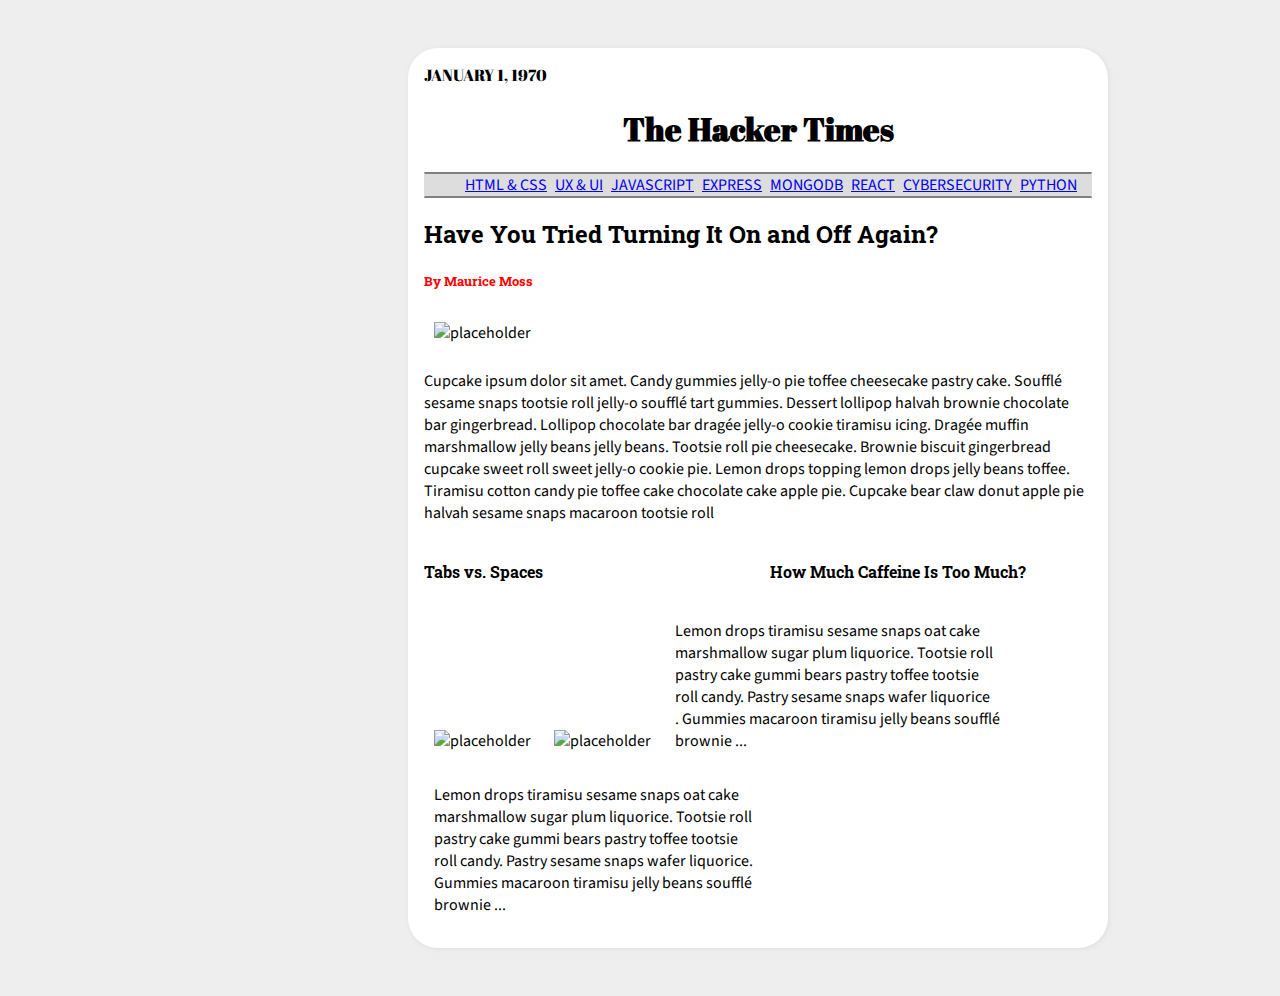
==== index.html @ fa1dbaa5 "I hate git" ====
<!DOCTYPE html>
<html lang="en">
<head>
  <meta charset="UTF-8">
  <meta http-equiv="X-UA-Compatible" content="IE=edge">
  <meta name="viewport" content="width=device-width, initial-scale=1.0">
  <title>Hacker Times</title>
  <link rel="stylesheet" href="style.css">
</head>
<body class="body" >
  <!-- NEWSPAPER CONTAINER -->
  <div class="newspaper-container">
    <!-- header -->
    <header>
      <div class="date">JANUARY 1, 1970</div>
      <h1>The Hacker Times</h1>
    </header>
    <!-- navigation -->
    <nav>
      <ul>
        <li><a href="#">HTML & CSS</a></li>
        <li><a href="#">UX & UI</a></li>
        <li><a href="#">JAVASCRIPT</a></li>
        <li><a href="#">EXPRESS</a></li>
        <li><a href="#">MONGODB</a></li>
        <li><a href="#">REACT</a></li>
        <li><a href="#">CYBERSECURITY</a></li>
        <li><a href="#">PYTHON</a></li>
      </ul>
    </nav>
    <!-- front page article -->
    <main>
      <h2>Have You Tried Turning It On and Off Again?</h2>
      <h5>By Maurice Moss</h5>
      <img src="assets/front-page-article.png" alt="placeholder">
      <p>
        Cupcake ipsum dolor sit amet. Candy gummies jelly-o pie toffee cheesecake pastry cake. Soufflé sesame snaps tootsie roll jelly-o soufflé tart gummies. Dessert lollipop halvah brownie chocolate bar gingerbread. Lollipop chocolate bar dragée jelly-o cookie tiramisu icing. Dragée muffin marshmallow jelly beans jelly beans. Tootsie roll pie cheesecake. Brownie biscuit gingerbread cupcake sweet roll sweet jelly-o cookie pie. Lemon drops topping lemon drops jelly beans toffee. Tiramisu cotton candy pie toffee cake chocolate cake apple pie. Cupcake bear claw donut apple pie halvah sesame snaps macaroon tootsie roll
        </p>
    </main>
    <!-- more articles -->
    <div class="more-articles">
      <section>
        <h4 class="Tabs">Tabs vs. Spaces</h4>
        <h4 class="Howmuch">How Much Caffeine Is Too Much?</h4><br>
        <img src="assets/article-one.png" alt="placeholder">
        <img src="assets/article-two.png" alt="placeholder">
        <p class="lem1">Lemon drops tiramisu sesame snaps oat cake <br>marshmallow sugar plum liquorice. Tootsie roll<br> pastry cake gummi bears pastry toffee tootsie<br> roll candy. Pastry sesame snaps wafer liquorice<br>. Gummies macaroon tiramisu jelly beans soufflé<br> brownie ...</p>
        <p class="lem2">Lemon drops tiramisu sesame snaps oat cake <br>marshmallow sugar plum liquorice. Tootsie roll<br> pastry cake gummi bears pastry toffee tootsie<br> roll candy. Pastry sesame snaps wafer liquorice.<br> Gummies macaroon tiramisu jelly beans soufflé<br> brownie ...</p>
      </section>
      <section>
      </section>
    </div>
  </div>
</body>
</html>
---- style.css ----
@import url('https://fonts.googleapis.com/css2?family=Abril+Fatface&family=Roboto+Slab:wght@500&family=Source+Sans+Pro:wght@200;400;600&display=swap');


.body{
    padding-left: 25em;
    background-color: #eee;
    max-width: 700px;
    font-family: Source Sans Pro;
}
.newspaper-container{
  border-radius: 30px;
  max-width: 700px;
  margin: 3em auto;
  padding: 1em;
  border: #eee;
  color: black;
  box-shadow: 1px 1px 5px #ddd;
  background-color: white;
  
}

header{
    font-family: Abril Fatface;
}

h1{
text-align: center;
}


/*Nav Bar*/
ul{
    list-style: none;
    border: 2px solid gray;
    border-right: 1px solid transparent;
    border-left: 1px solid transparent;
    position:sticky;
    background-color: #ddd;
}
li{
    display: inline-block;
    padding-right: 5px;
    padding-left: 0.001px;
    position:sticky;
    background-color: #ddd;
}

/*Author*/
h5{
color: red;
font-family: Roboto Slab;
}

h2, h4{
font-family: Roboto Slab;
}

header{
    font-family: Abril Fatface;
}

/*More Articles*/
.Tabs{
   display: inline-block;
}
.Howmuch{
    display:inline-block;
    margin-left: 14em;
}

img{
    margin: 10px;
}

.lem1{
    display:inline-block;
    text-align: justify;
    margin-left: 11px
}
.lem2{
    display:inline-block;
    margin-left: 10px;
}
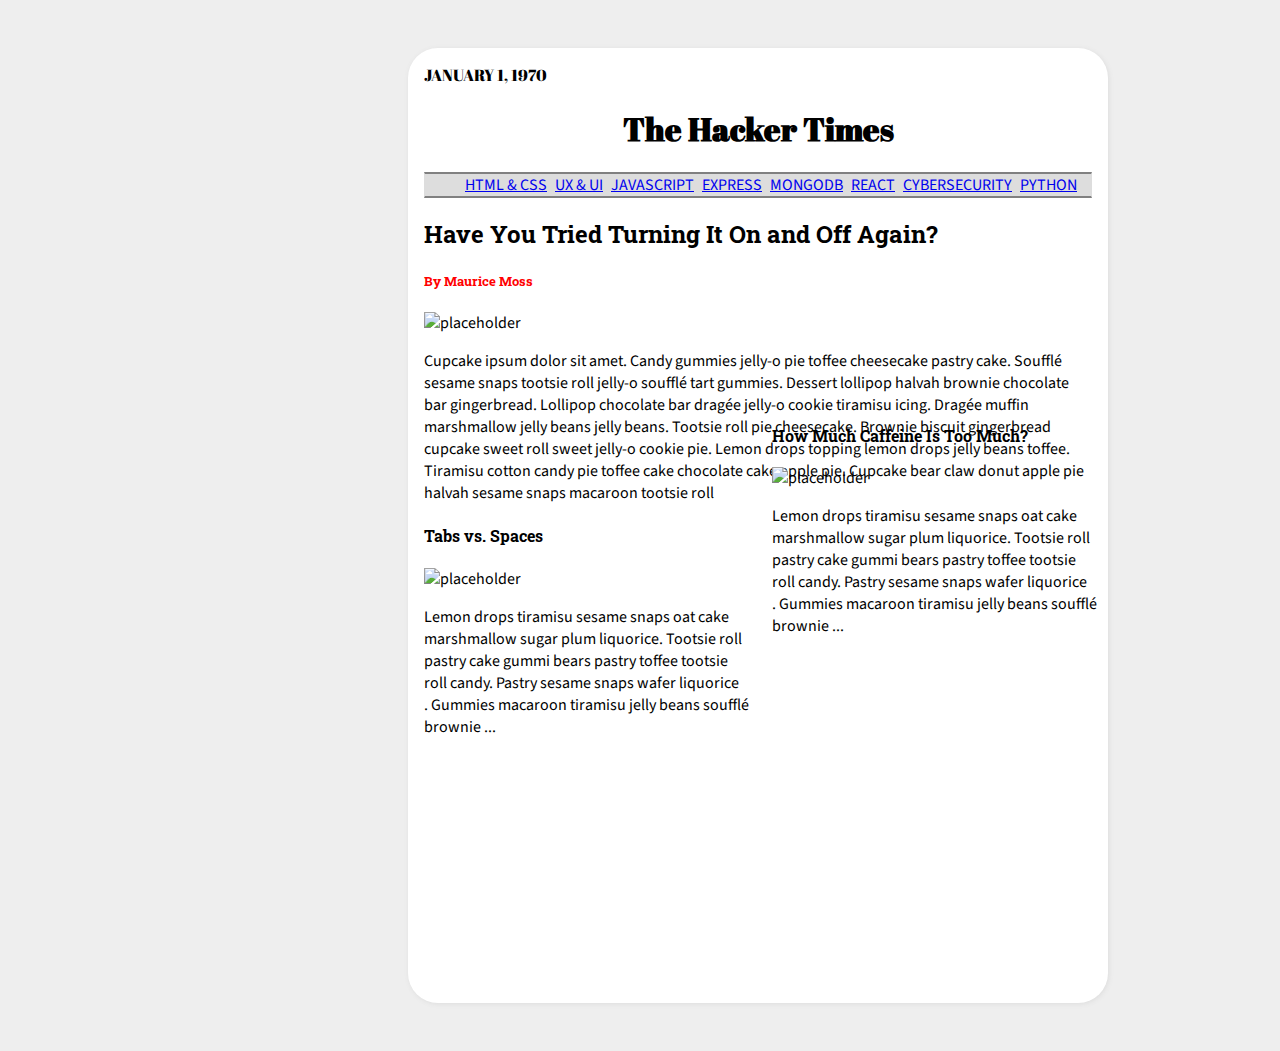
==== commit e8838bb0: "bug fixing" ====
--- a/index.html
+++ b/index.html
@@ -40,12 +40,26 @@
     <!-- more articles -->
     <div class="more-articles">
       <section>
-        <h4 class="Tabs">Tabs vs. Spaces</h4>
-        <h4 class="Howmuch">How Much Caffeine Is Too Much?</h4><br>
-        <img src="assets/article-one.png" alt="placeholder">
-        <img src="assets/article-two.png" alt="placeholder">
-        <p class="lem1">Lemon drops tiramisu sesame snaps oat cake <br>marshmallow sugar plum liquorice. Tootsie roll<br> pastry cake gummi bears pastry toffee tootsie<br> roll candy. Pastry sesame snaps wafer liquorice<br>. Gummies macaroon tiramisu jelly beans soufflé<br> brownie ...</p>
-        <p class="lem2">Lemon drops tiramisu sesame snaps oat cake <br>marshmallow sugar plum liquorice. Tootsie roll<br> pastry cake gummi bears pastry toffee tootsie<br> roll candy. Pastry sesame snaps wafer liquorice.<br> Gummies macaroon tiramisu jelly beans soufflé<br> brownie ...</p>
+        <div class="Tabs">
+          <h4 >Tabs vs. Spaces</h4>
+          <img src="assets/article-one.png" alt="placeholder">
+          <p class="lem1">Lemon drops tiramisu sesame snaps oat cake <br>
+            marshmallow sugar plum liquorice. Tootsie roll<br> 
+            pastry cake gummi bears pastry toffee tootsie<br>
+             roll candy. Pastry sesame snaps wafer liquorice<br>.
+             Gummies macaroon tiramisu jelly beans soufflé<br>
+              brownie ...</p>
+        </div>
+        <div class="Howmuch">
+          <h4>How Much Caffeine Is Too Much?</h4>
+          <img src="assets/article-two.png" alt="placeholder">
+          <p class="lem1">Lemon drops tiramisu sesame snaps oat cake <br>
+            marshmallow sugar plum liquorice. Tootsie roll<br> 
+            pastry cake gummi bears pastry toffee tootsie<br>
+             roll candy. Pastry sesame snaps wafer liquorice<br>.
+             Gummies macaroon tiramisu jelly beans soufflé<br>
+              brownie ...</p>
+        </div>
       </section>
       <section>
       </section>
--- a/style.css
+++ b/style.css
@@ -61,23 +61,34 @@
 
 /*More Articles*/
 .Tabs{
-   display: inline-block;
+   display: inline;
+   position:relative;
 }
+
 .Howmuch{
-    display:inline-block;
-    margin-left: 14em;
+    display: inline;
+    position: relative;
+    left: 348px;
+    bottom: 334px;
 }
 
 img{
+    position:
     margin: 10px;
 }
 
 .lem1{
-    display:inline-block;
-    text-align: justify;
-    margin-left: 11px
+    position: ;
+    display: ;
+    text-align: ;
+    margin-left:
+
 }
 .lem2{
-    display:inline-block;
-    margin-left: 10px;
+    display: ;
+    position: ;
+    margin-left: ;
 }
+h4{
+    margin-left: ;
+}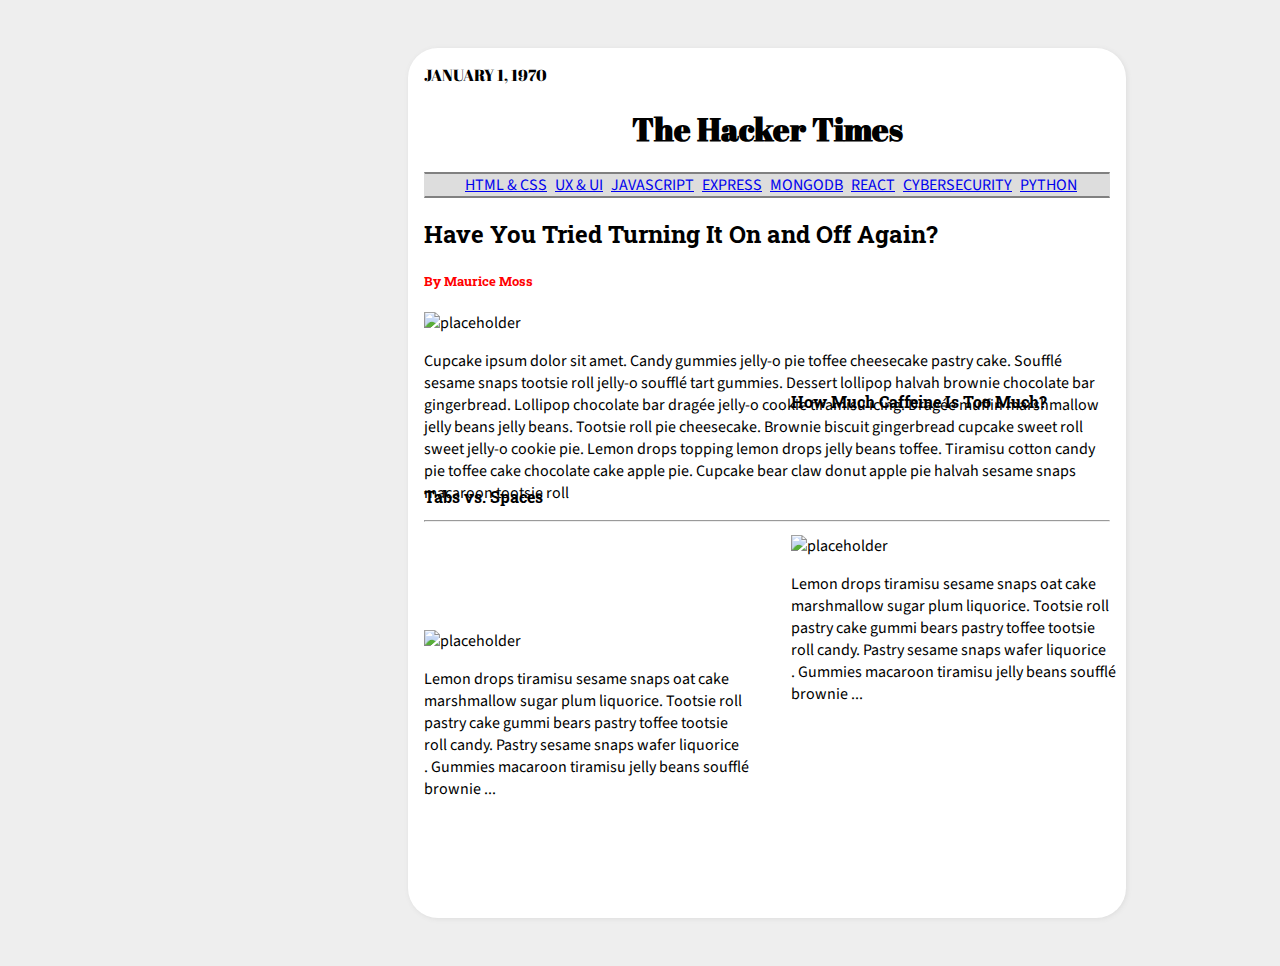
==== commit b92669f7: "realignment" ====
--- a/index.html
+++ b/index.html
@@ -37,21 +37,22 @@
         Cupcake ipsum dolor sit amet. Candy gummies jelly-o pie toffee cheesecake pastry cake. Soufflé sesame snaps tootsie roll jelly-o soufflé tart gummies. Dessert lollipop halvah brownie chocolate bar gingerbread. Lollipop chocolate bar dragée jelly-o cookie tiramisu icing. Dragée muffin marshmallow jelly beans jelly beans. Tootsie roll pie cheesecake. Brownie biscuit gingerbread cupcake sweet roll sweet jelly-o cookie pie. Lemon drops topping lemon drops jelly beans toffee. Tiramisu cotton candy pie toffee cake chocolate cake apple pie. Cupcake bear claw donut apple pie halvah sesame snaps macaroon tootsie roll
         </p>
     </main>
+    <hr>
     <!-- more articles -->
     <div class="more-articles">
       <section>
-        <div class="Tabs">
-          <h4 >Tabs vs. Spaces</h4>
-          <img src="assets/article-one.png" alt="placeholder">
-          <p class="lem1">Lemon drops tiramisu sesame snaps oat cake <br>
+        <div class="TabsvSpices">
+          <h4 class="Tabtitle">Tabs vs. Spaces</h4>
+          <img src="assets/article-one.png" alt="placeholder" class="Tabimage">
+          <p class="Tabtext">Lemon drops tiramisu sesame snaps oat cake <br>
             marshmallow sugar plum liquorice. Tootsie roll<br> 
             pastry cake gummi bears pastry toffee tootsie<br>
              roll candy. Pastry sesame snaps wafer liquorice<br>.
              Gummies macaroon tiramisu jelly beans soufflé<br>
               brownie ...</p>
         </div>
-        <div class="Howmuch">
-          <h4>How Much Caffeine Is Too Much?</h4>
+        <div class="Caffeine">
+          <h4 class="Caftitle">How Much Caffeine Is Too Much?</h4>
           <img src="assets/article-two.png" alt="placeholder">
           <p class="lem1">Lemon drops tiramisu sesame snaps oat cake <br>
             marshmallow sugar plum liquorice. Tootsie roll<br> 
--- a/style.css
+++ b/style.css
@@ -1,10 +1,17 @@
 @import url('https://fonts.googleapis.com/css2?family=Abril+Fatface&family=Roboto+Slab:wght@500&family=Source+Sans+Pro:wght@200;400;600&display=swap');
 
+/*{
+    outline: 1px solid red;
+    }*/
+
+    /*{
+        outline: 1px solid red;
+        }*/
 
 .body{
     padding-left: 25em;
     background-color: #eee;
-    max-width: 700px;
+    max-width: 718px;
     font-family: Source Sans Pro;
 }
 .newspaper-container{
@@ -58,37 +65,72 @@
 header{
     font-family: Abril Fatface;
 }
+hr{
+    color: 2px solid gray;
+}
+/*More Articles*/
 
-/*More Articles*/
-.Tabs{
+.TabsvSpices{
+position: relative;
+top: 100px;
+width: fit-content;
+}
+.Tabtitle{
+    position:absolute;
+    bottom: 272px;
+}
+
+
+.Caffeine{
+    position: relative;
+    bottom: 181px;
+    left: 367px;
+    width: fit-content;
+}
+
+.Caftitle{
+    position: absolute;
+    bottom: 272px;
+}
+
+
+
+
+/*.Tabs{
    display: inline;
    position:relative;
 }
 
+.lem1{
+    position: ;
+    display: ;
+    text-align: ;
+    margin-left: ;
+    width: 300px;
+
 .Howmuch{
     display: inline;
     position: relative;
-    left: 348px;
-    bottom: 334px;
-}
+    left: ;
+    bottom: ; }
+
+    .lem2{
+        display: ;
+        position: ;
+        margin-left: ;
+        width: 300px;
 
 img{
     position:
     margin: 10px;
 }
 
-.lem1{
-    position: ;
-    display: ;
-    text-align: ;
-    margin-left:
+
 
 }
-.lem2{
-    display: ;
-    position: ;
-    margin-left: ;
+
 }
 h4{
     margin-left: ;
+    width: 300px;
 }